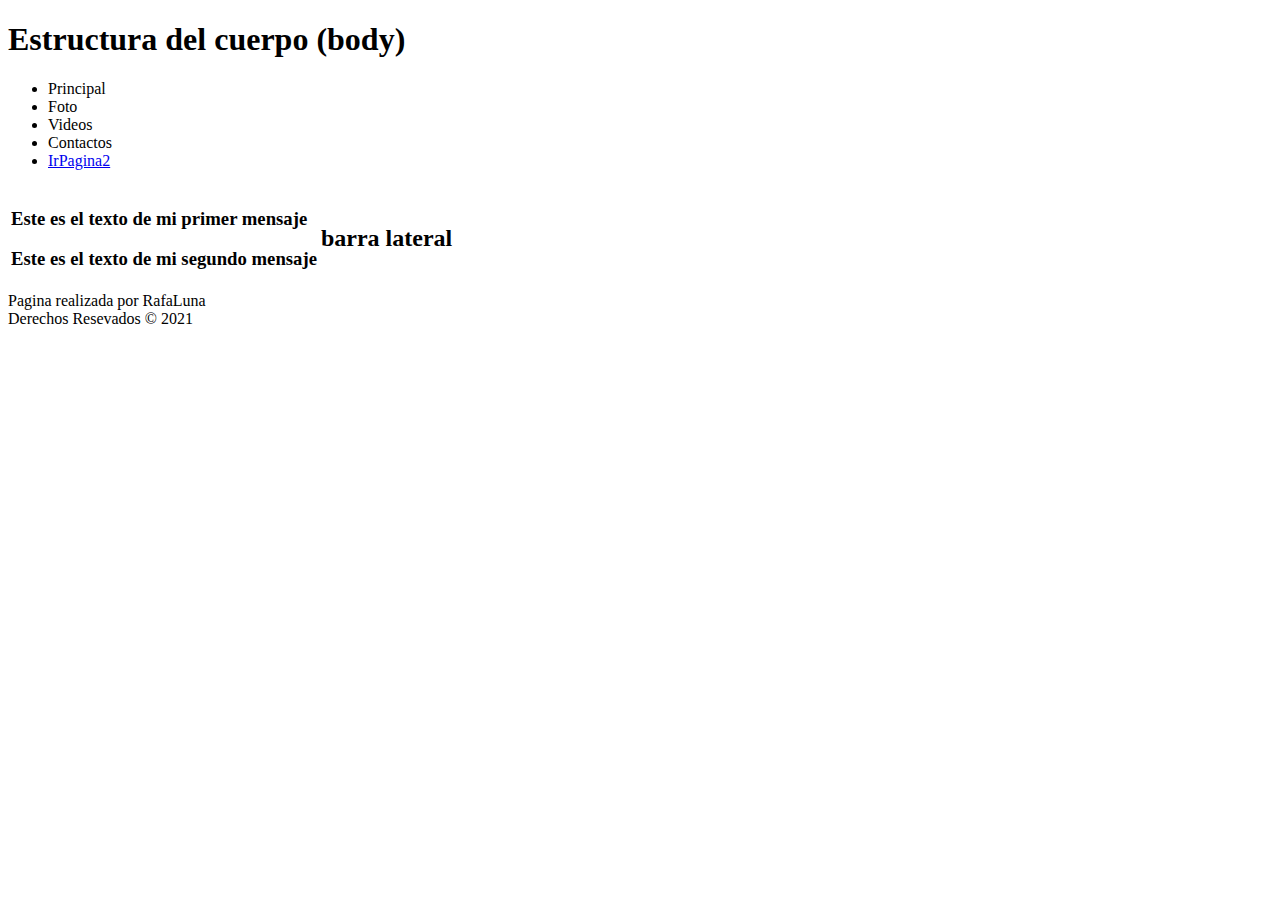
==== pagina3.html @ 3db8b78d "Mi primer Web actualizado formulario y estructura body" ====
<!DOCTYPE html>
<html lang="en">
<head>
    <meta charset="UTF-8">
    <meta http-equiv="X-UA-Compatible" content="IE=edge">
    <meta name="viewport" content="width=device-width, initial-scale=1.0">
    <title>Estructura del cuerpo (body)</title>
</head>
<body>
    <header>
        <h1>Estructura del cuerpo (body)</h1>
    </header>
    <nav>
        <ul>
            <li>Principal</li>
            <li>Foto</li>
            <li>Videos</li>
            <li>Contactos</li>
            <li><a href="pagina2.html">IrPagina2</a></li>
        </ul>
    </nav>
    <table>
        <tr>
            <td>
                <section>
                    <article>
                        <h3>Este es el texto de mi primer mensaje</h3>
                    </article>
                    <article>
                        <h3>Este es el texto de mi segundo mensaje</h3>
                    </article>                    
                </section>
            </td>
            <td>
                <aside>
                    <h2>barra lateral</h2>
                </aside>
            </td>
        </tr>
    </table>
    <footer>
        Pagina realizada por RafaLuna<br>
        Derechos Resevados &copy; 2021
    </footer>
    
</body>
</html>
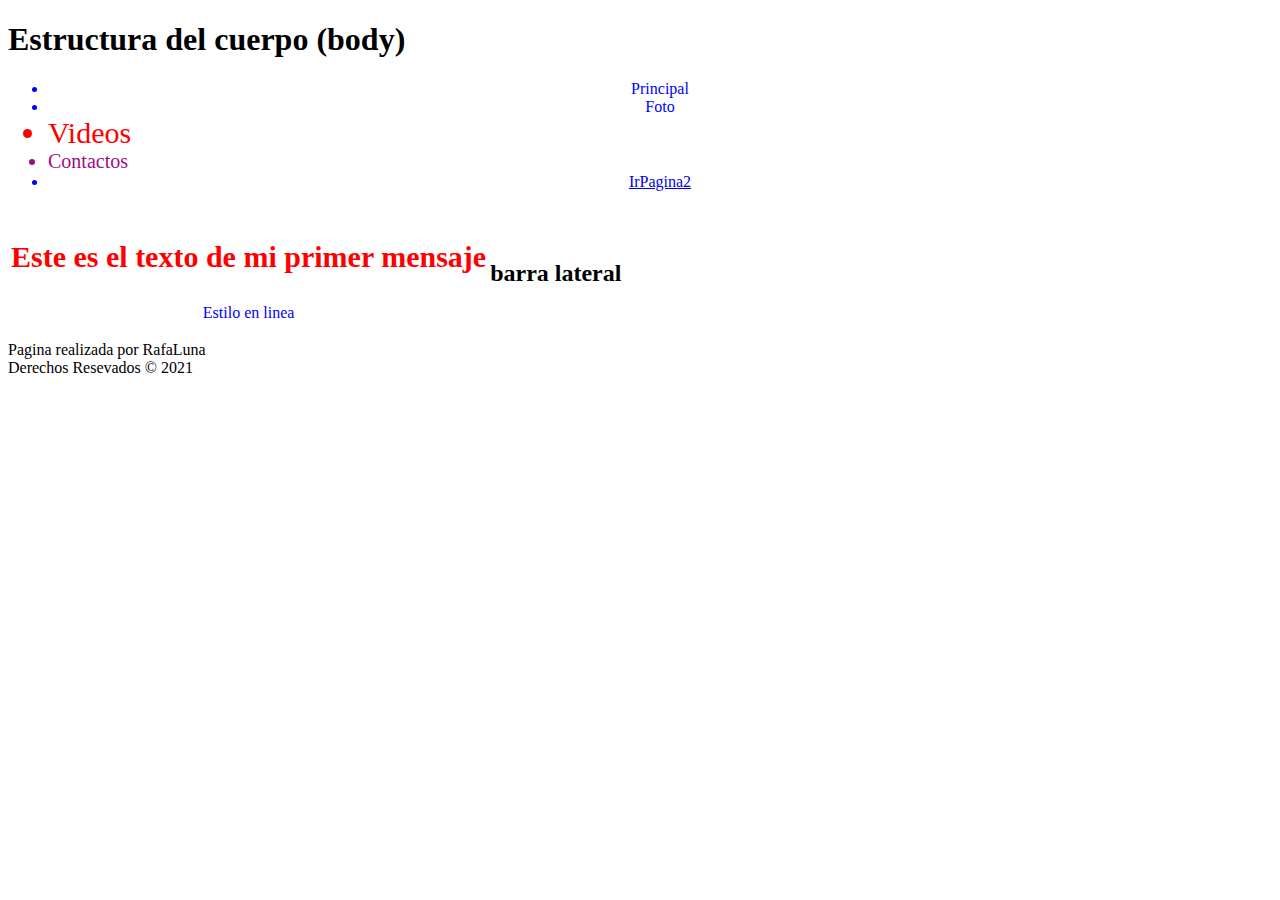
==== commit acebd69c: "Mi primer Web con estilos CSS" ====
--- a/pagina3.html
+++ b/pagina3.html
@@ -5,6 +5,12 @@
     <meta http-equiv="X-UA-Compatible" content="IE=edge">
     <meta name="viewport" content="width=device-width, initial-scale=1.0">
     <title>Estructura del cuerpo (body)</title>
+    <!--Estilos Embebbidos-->
+    <Style>
+        li{color:blue;text-align: center;}
+    </Style>
+    <!--Referenciadno estilos con el atributo id-->
+    <link rel="stylesheet" href="css/MisEstilos.css">
 </head>
 <body>
     <header>
@@ -14,8 +20,8 @@
         <ul>
             <li>Principal</li>
             <li>Foto</li>
-            <li>Videos</li>
-            <li>Contactos</li>
+            <li id="texto1">Videos</li>
+            <li class="texto2">Contactos</li>
             <li><a href="pagina2.html">IrPagina2</a></li>
         </ul>
     </nav>
@@ -24,10 +30,10 @@
             <td>
                 <section>
                     <article>
-                        <h3>Este es el texto de mi primer mensaje</h3>
+                        <h3 id="texto1">Este es el texto de mi primer mensaje</h3>
                     </article>
                     <article>
-                        <h3>Este es el texto de mi segundo mensaje</h3>
+                        <p style="color: blue;text-align:center">Estilo en linea</h3>
                     </article>                    
                 </section>
             </td>
--- a/css/MisEstilos.css
+++ b/css/MisEstilos.css
@@ -0,0 +1,4 @@
+/*comentario*/
+p {color:blue;text-align:ceter}
+#texto1{font-size:30px;color:red;text-align:justify;}
+.texto2{font-size:20px;color:rgb(160, 12, 135);text-align:left;}